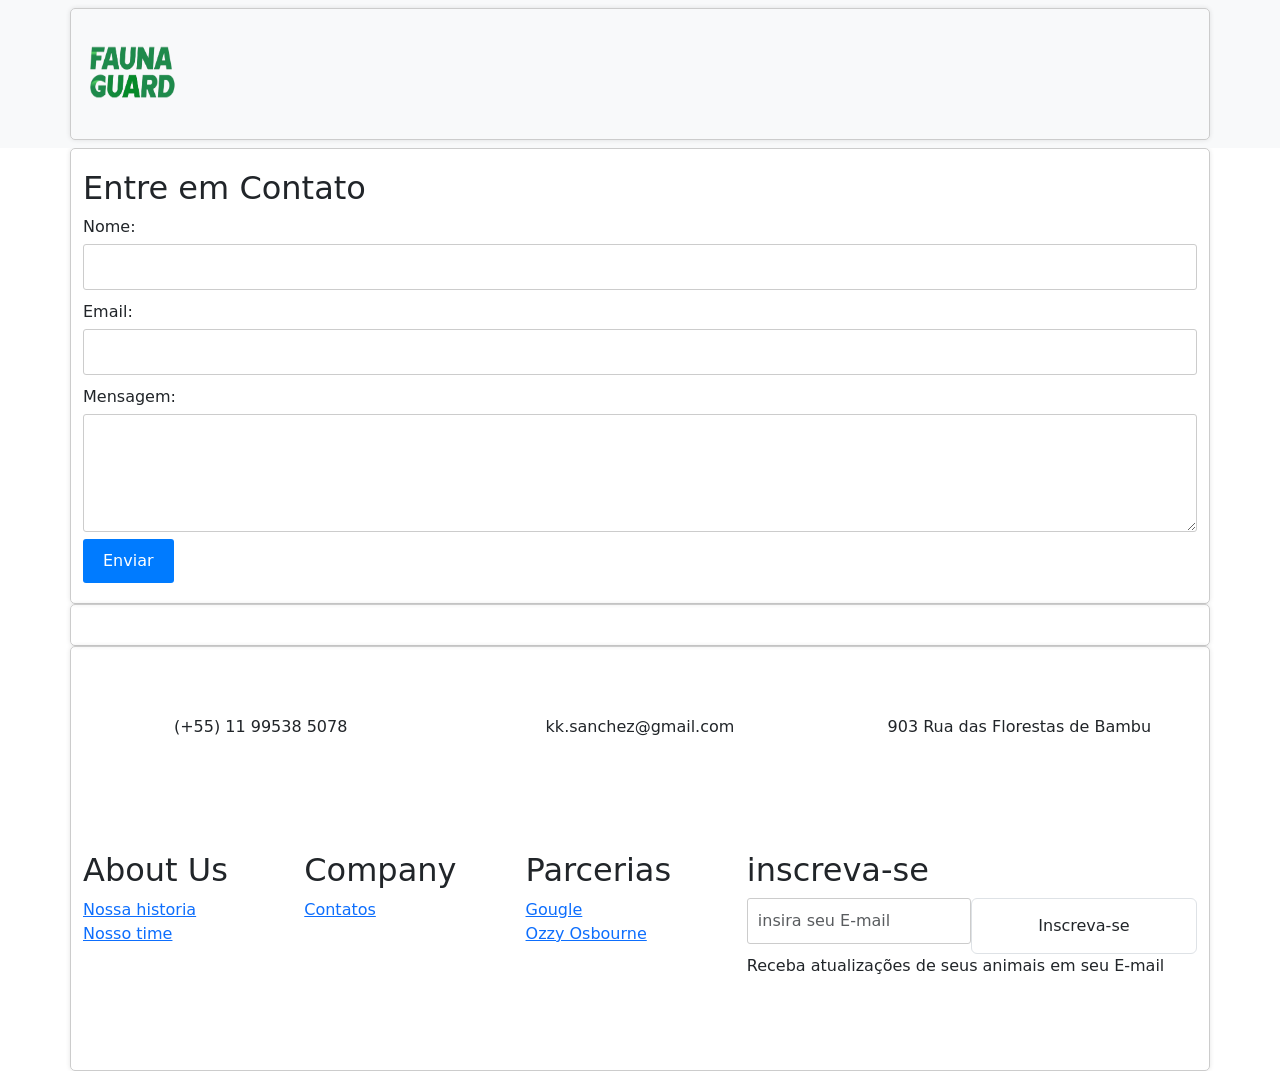
==== contatos.html @ 82ef5131 "NOVO PROJETO AT" ====
<!DOCTYPE html>
<html lang="en">
<head>
    <meta charset="UTF-8">
    <meta name="viewport" content="width=device-width, initial-scale=1.0">
    <title>Contatos</title>
    <link rel="stylesheet" href="reset.css">
    <link rel="stylesheet" href="style.css">
    <link href="https://cdn.jsdelivr.net/npm/bootstrap@5.0.2/dist/css/bootstrap.min.css" rel="stylesheet" integrity="sha384-EVSTQN3/azprG1Anm3QDgpJLIm9Nao0Yz1ztcQTwFspd3yD65VohhpuuCOmLASjC" crossorigin="anonymous">
    <script src="https://cdn.jsdelivr.net/npm/bootstrap@5.0.2/dist/js/bootstrap.bundle.min.js" integrity="sha384-MrcW6ZMFYlzcLA8Nl+NtUVF0sA7MsXsP1UyJoMp4YLEuNSfAP+JcXn/tWtIaxVXM" crossorigin="anonymous"></script>
    <link rel="icon" type="image/png" sizes="16x16"  href="/favicons/favicon-16x16.png">
<meta name="msapplication-TileColor" content="#ffffff">
<meta name="theme-color" content="#ffffff">
</head>
<body>
  <div vw class="enabled">
    <div vw-access-button class="active"></div>
    <div vw-plugin-wrapper>
      <div class="vw-plugin-top-wrapper"></div>
    </div>
  </div>
  <script src="https://vlibras.gov.br/app/vlibras-plugin.js"></script>
  <script>
    new window.VLibras.Widget('https://vlibras.gov.br/app');
  </script>
    <nav class="navbar navbar-light bg-light">
        <div class="container">
          <a class="navbar-brand" href="index.html">
            <img src="imagens\logo.png" width="100" height="80">
          </a>
        </div>
      </nav>
    </header>
    <div class="container">
      <h2>Entre em Contato</h2>
      <form action="#" method="post">
          <label for="nome">Nome:</label>
          <input type="text" id="nome" name="nome" required>
  
          <label for="email">Email:</label>
          <input type="text" id="email" name="email" required>
  
          <label for="mensagem">Mensagem:</label>
          <textarea id="mensagem" name="mensagem" rows="4" required></textarea>
  
          <input type="submit" value="Enviar">
      </form>
  </div>



    <section class="ftco-section">
        <div class="container">
          <div class="row justify-content-center">
          </div>
        </div>
      </section>
      <footer class="footer-10">
        <div class="container">
          <div class="row mb-5 pb-3 no-gutters">
            <div class="col-md-4 mb-md-0 mb-4 d-flex">
              <div class="con con-1 w-100 py-5">
                <div class="con-info w-100 text-center">
                  <div class="icon d-flex align-items-center justify-content-center">
                    <span class="ion-ios-call"></span>
                  </div>
                  <div class="text">
                    <span>(+55) 11 99538 5078</span>
                  </div>
                </div>
              </div>
            </div>
            <div class="col-md-4 mb-md-0 mb-4 d-flex">
              <div class="con con-2 w-100 py-5">
                <div class="con-info w-100 text-center">
                  <div class="icon d-flex align-items-center justify-content-center">
                    <span class="ion-ios-mail"></span>
                  </div>
                  <div class="text">
                    <span>kk.sanchez@gmail.com</span>
                  </div>
                </div>
              </div>
            </div>
            <div class="col-md-4 mb-md-0 mb-4 d-flex">
              <div class="con con-3 w-100 py-5">
                <div class="con-info w-100 text-center">
                  <div class="icon d-flex align-items-center justify-content-center">
                    <span class="ion-ios-pin"></span>
                  </div>
                  <div class="text">
                    <span>903 Rua das Florestas de Bambu</span>
                  </div>
                </div>
              </div>
            </div>
          </div>
  <!------------------------------------------------------------------------------------>
          <div class="row">
            <div class="col-md-7">
              <div class="row">
                <div class="col-md-4 mb-md-0 mb-4">
                  <h2 class="footer-heading">About Us</h2>
                  <ul class="list-unstyled">
                    <li><a href="nossaHistoria.html" class="d-block">Nossa historia</a></li>
                    <li><a href="nossoTime.html" class="d-block">Nosso time</a></li>
                  </ul>
                </div>
                <div class="col-md-4 mb-md-0 mb-4">
                  <h2 class="footer-heading">Company</h2>
                  <ul class="list-unstyled">
                    <li><a href="contatos.html" class="d-block">Contatos</a></li>
                  </ul>
                </div>
                <div class="col-md-4 mb-md-0 mb-4">
                  <h2 class="footer-heading">Parcerias</h2>
                  <ul class="list-unstyled">
                    <li><a href="https://www.google.com/" class="d-block">Gougle</a></li>
                    <li><a href="https://music.youtube.com/watch?v=hQ_Z-10dXSE&feature=share" class="d-block">Ozzy Osbourne</a></li>
                  </ul>
                </div>
              </div>
            </div>
            <div class="col-md-5 mb-md-0 mb-4">
              <h2 class="footer-heading">inscreva-se</h2>
              <form action="#" class="subscribe-form">
                <div class="form-group d-flex">
                  <input type="text" class="form-control rounded-left" placeholder="insira seu E-mail">
                  <button type="submit" class="form-control submit rounded-right">Inscreva-se</button>
                </div>
                <span class="subheading">Receba atualizações de seus animais em seu E-mail</span>
              </form>
              <br>
              <br>
              <br>
              
            </div>
          </div>
        </div>
        
      </footer>
</body>
</html>
---- style.css ----
.textAndImage1{
    display: flex;
    flex-direction: row;
    justify-content: space-around;
    margin-top: 2%;
    align-items: center;
}
.text1{
    font-size: 60px;
    font-weight:800;
    display: flex;
}
.LosDogitos{
    border-radius: 30px;
}
.krl{
    display: flex;
    flex-direction: column;
    align-items: center;
}
.teuxtus{
    margin-top: 20px;
}
.Email{
    width: 405px;
    height: 35px;    
}
.textAndImage2{
    display: flex;
    flex-direction: row;
    justify-content: space-around;
    align-items: center;
    margin-top: 2%;
}
.femea1{
    margin-top: 18px;
    border-radius: 100%;
}
.comentario{
    display: flex;
    flex-direction: row;
}
.Up{
    margin-top: 29px;
    margin-left: 8px;
    background-color: #35393B;
    border-radius: 2%;
    color: white;
}
.aindaNseiONome {
    background-color: #157146;
    width: 100%; /* Largura total */
    max-width: 2400px; /* Largura máxima */
    margin: 0 auto; /* Centralizar horizontalmente */
    display: flex;
    align-items: center;
    justify-content: center;
    flex-direction: column;
    color: white;
    font-size: 24px;
    font-weight: 700;
    text-align: center;
    padding: 80px;
  }
  .femea2{
    display: flex;
    flex-direction: row;
  }
  .name{
    margin-top: 20px;
    margin-left: 8px;
    font-weight: 200;
  }
.OurHistory{
    display: flex;
    flex-direction: column;
    justify-content: center;
    align-items: center;
}
.estrelas input[type=radio] {
    display: none;
  }
  .estrelas label i.fa:before {
    content:'\f005';
    color: #FC0;
  }
  .estrelas input[type=radio]:checked ~ label i.fa:before {
    color: #CCC;
  }
.Time{
    display: flex;
    flex-direction: column;
    justify-content: center;
    align-items: center; 
}   
.container {
    max-width: 400px;
    margin: 0 auto;
    padding: 20px;
    border: 1px solid #ccc;
    border-radius: 5px;
    box-shadow: 0px 0px 5px rgba(0, 0, 0, 0.1);
}
label {
    display: block;
    margin-bottom: 5px;
}
input[type="text"], textarea {
    width: 100%;
    padding: 10px;
    margin-bottom: 10px;
    border: 1px solid #ccc;
    border-radius: 3px;
}
textarea {
    resize: vertical;
}
input[type="submit"] {
    background-color: #007bff;
    color: #fff;
    padding: 10px 20px;
    border: none;
    border-radius: 3px;
    cursor: pointer;
}
input[type="submit"]:hover {
    background-color: #0056b3;
}
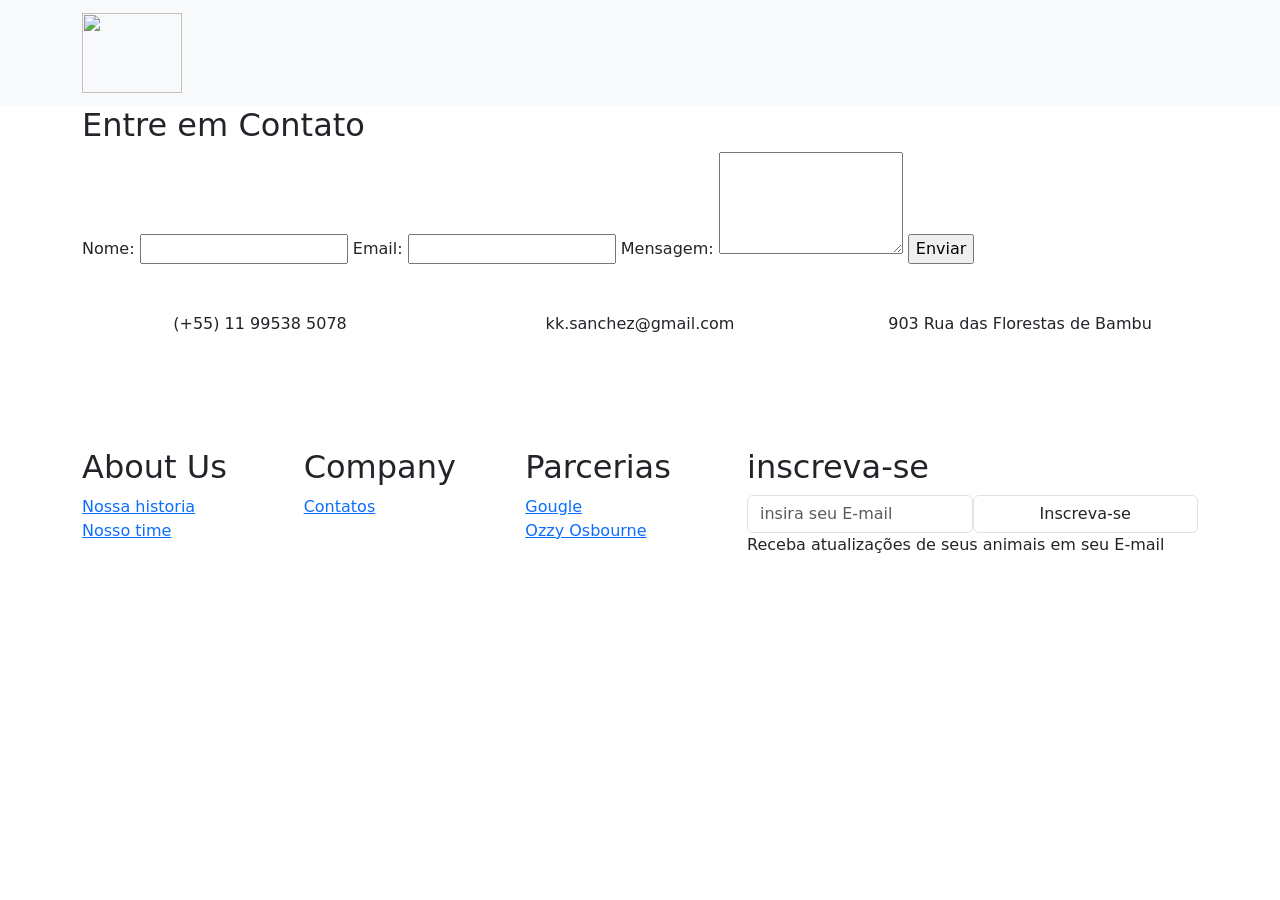
==== commit 4d7e0d9d: "Atualização Pós AT" ====
--- a/contatos.html
+++ b/contatos.html
@@ -1,32 +1,47 @@
 <!DOCTYPE html>
 <html lang="en">
-<head>
-    <meta charset="UTF-8">
-    <meta name="viewport" content="width=device-width, initial-scale=1.0">
+  <head>
+    <meta charset="UTF-8" />
+    <meta name="viewport" content="width=device-width, initial-scale=1.0" />
     <title>Contatos</title>
-    <link rel="stylesheet" href="reset.css">
-    <link rel="stylesheet" href="style.css">
-    <link href="https://cdn.jsdelivr.net/npm/bootstrap@5.0.2/dist/css/bootstrap.min.css" rel="stylesheet" integrity="sha384-EVSTQN3/azprG1Anm3QDgpJLIm9Nao0Yz1ztcQTwFspd3yD65VohhpuuCOmLASjC" crossorigin="anonymous">
-    <script src="https://cdn.jsdelivr.net/npm/bootstrap@5.0.2/dist/js/bootstrap.bundle.min.js" integrity="sha384-MrcW6ZMFYlzcLA8Nl+NtUVF0sA7MsXsP1UyJoMp4YLEuNSfAP+JcXn/tWtIaxVXM" crossorigin="anonymous"></script>
-    <link rel="icon" type="image/png" sizes="16x16"  href="/favicons/favicon-16x16.png">
-<meta name="msapplication-TileColor" content="#ffffff">
-<meta name="theme-color" content="#ffffff">
-</head>
-<body>
-  <div vw class="enabled">
-    <div vw-access-button class="active"></div>
-    <div vw-plugin-wrapper>
-      <div class="vw-plugin-top-wrapper"></div>
-    </div>
-  </div>
-  <script src="https://vlibras.gov.br/app/vlibras-plugin.js"></script>
-  <script>
-    new window.VLibras.Widget('https://vlibras.gov.br/app');
-  </script>
-    <nav class="navbar navbar-light bg-light">
+    <link rel="stylesheet" href="reset.css" />
+    <link rel="stylesheet" href="style.css" />
+    <link
+      href="https://cdn.jsdelivr.net/npm/bootstrap@5.0.2/dist/css/bootstrap.min.css"
+      rel="stylesheet"
+      integrity="sha384-EVSTQN3/azprG1Anm3QDgpJLIm9Nao0Yz1ztcQTwFspd3yD65VohhpuuCOmLASjC"
+      crossorigin="anonymous"
+    />
+    <script
+      src="https://cdn.jsdelivr.net/npm/bootstrap@5.0.2/dist/js/bootstrap.bundle.min.js"
+      integrity="sha384-MrcW6ZMFYlzcLA8Nl+NtUVF0sA7MsXsP1UyJoMp4YLEuNSfAP+JcXn/tWtIaxVXM"
+      crossorigin="anonymous"
+    ></script>
+    <link
+      rel="icon"
+      type="image/png"
+      sizes="16x16"
+      href="/favicons/favicon-16x16.png"
+    />
+    <meta name="msapplication-TileColor" content="#ffffff" />
+    <meta name="theme-color" content="#ffffff" />
+  </head>
+  <body>
+    <header>
+      <div vw class="enabled">
+        <div vw-access-button class="active"></div>
+        <div vw-plugin-wrapper>
+          <div class="vw-plugin-top-wrapper"></div>
+        </div>
+      </div>
+      <script src="https://vlibras.gov.br/app/vlibras-plugin.js"></script>
+      <script>
+        new window.VLibras.Widget("https://vlibras.gov.br/app");
+      </script>
+      <nav class="navbar navbar-light bg-light">
         <div class="container">
           <a class="navbar-brand" href="index.html">
-            <img src="imagens\logo.png" width="100" height="80">
+            <img src="protótipo/imagens/logo.png" width="100" height="80" />
           </a>
         </div>
       </nav>
@@ -34,110 +49,133 @@
     <div class="container">
       <h2>Entre em Contato</h2>
       <form action="#" method="post">
-          <label for="nome">Nome:</label>
-          <input type="text" id="nome" name="nome" required>
-  
-          <label for="email">Email:</label>
-          <input type="text" id="email" name="email" required>
-  
-          <label for="mensagem">Mensagem:</label>
-          <textarea id="mensagem" name="mensagem" rows="4" required></textarea>
-  
-          <input type="submit" value="Enviar">
+        <label for="nome">Nome:</label>
+        <input type="text" id="nome" name="nome" required />
+
+        <label for="email">Email:</label>
+        <input type="text" id="email" name="email" required />
+
+        <label for="mensagem">Mensagem:</label>
+        <textarea id="mensagem" name="mensagem" rows="4" required></textarea>
+
+        <input type="submit" value="Enviar" />
       </form>
-  </div>
-
-
+    </div>
 
     <section class="ftco-section">
-        <div class="container">
-          <div class="row justify-content-center">
-          </div>
-        </div>
-      </section>
-      <footer class="footer-10">
-        <div class="container">
-          <div class="row mb-5 pb-3 no-gutters">
-            <div class="col-md-4 mb-md-0 mb-4 d-flex">
-              <div class="con con-1 w-100 py-5">
-                <div class="con-info w-100 text-center">
-                  <div class="icon d-flex align-items-center justify-content-center">
-                    <span class="ion-ios-call"></span>
-                  </div>
-                  <div class="text">
-                    <span>(+55) 11 99538 5078</span>
-                  </div>
+      <div class="container">
+        <div class="row justify-content-center"></div>
+      </div>
+    </section>
+    <footer class="footer-10">
+      <div class="container">
+        <div class="row mb-5 pb-3 no-gutters">
+          <div class="col-md-4 mb-md-0 mb-4 d-flex">
+            <div class="con con-1 w-100 py-5">
+              <div class="con-info w-100 text-center">
+                <div
+                  class="icon d-flex align-items-center justify-content-center"
+                >
+                  <span class="ion-ios-call"></span>
                 </div>
-              </div>
-            </div>
-            <div class="col-md-4 mb-md-0 mb-4 d-flex">
-              <div class="con con-2 w-100 py-5">
-                <div class="con-info w-100 text-center">
-                  <div class="icon d-flex align-items-center justify-content-center">
-                    <span class="ion-ios-mail"></span>
-                  </div>
-                  <div class="text">
-                    <span>kk.sanchez@gmail.com</span>
-                  </div>
-                </div>
-              </div>
-            </div>
-            <div class="col-md-4 mb-md-0 mb-4 d-flex">
-              <div class="con con-3 w-100 py-5">
-                <div class="con-info w-100 text-center">
-                  <div class="icon d-flex align-items-center justify-content-center">
-                    <span class="ion-ios-pin"></span>
-                  </div>
-                  <div class="text">
-                    <span>903 Rua das Florestas de Bambu</span>
-                  </div>
+                <div class="text">
+                  <span>(+55) 11 99538 5078</span>
                 </div>
               </div>
             </div>
           </div>
-  <!------------------------------------------------------------------------------------>
-          <div class="row">
-            <div class="col-md-7">
-              <div class="row">
-                <div class="col-md-4 mb-md-0 mb-4">
-                  <h2 class="footer-heading">About Us</h2>
-                  <ul class="list-unstyled">
-                    <li><a href="nossaHistoria.html" class="d-block">Nossa historia</a></li>
-                    <li><a href="nossoTime.html" class="d-block">Nosso time</a></li>
-                  </ul>
+          <div class="col-md-4 mb-md-0 mb-4 d-flex">
+            <div class="con con-2 w-100 py-5">
+              <div class="con-info w-100 text-center">
+                <div
+                  class="icon d-flex align-items-center justify-content-center"
+                >
+                  <span class="ion-ios-mail"></span>
                 </div>
-                <div class="col-md-4 mb-md-0 mb-4">
-                  <h2 class="footer-heading">Company</h2>
-                  <ul class="list-unstyled">
-                    <li><a href="contatos.html" class="d-block">Contatos</a></li>
-                  </ul>
-                </div>
-                <div class="col-md-4 mb-md-0 mb-4">
-                  <h2 class="footer-heading">Parcerias</h2>
-                  <ul class="list-unstyled">
-                    <li><a href="https://www.google.com/" class="d-block">Gougle</a></li>
-                    <li><a href="https://music.youtube.com/watch?v=hQ_Z-10dXSE&feature=share" class="d-block">Ozzy Osbourne</a></li>
-                  </ul>
+                <div class="text">
+                  <span>kk.sanchez@gmail.com</span>
                 </div>
               </div>
             </div>
-            <div class="col-md-5 mb-md-0 mb-4">
-              <h2 class="footer-heading">inscreva-se</h2>
-              <form action="#" class="subscribe-form">
-                <div class="form-group d-flex">
-                  <input type="text" class="form-control rounded-left" placeholder="insira seu E-mail">
-                  <button type="submit" class="form-control submit rounded-right">Inscreva-se</button>
+          </div>
+          <div class="col-md-4 mb-md-0 mb-4 d-flex">
+            <div class="con con-3 w-100 py-5">
+              <div class="con-info w-100 text-center">
+                <div
+                  class="icon d-flex align-items-center justify-content-center"
+                >
+                  <span class="ion-ios-pin"></span>
                 </div>
-                <span class="subheading">Receba atualizações de seus animais em seu E-mail</span>
-              </form>
-              <br>
-              <br>
-              <br>
-              
+                <div class="text">
+                  <span>903 Rua das Florestas de Bambu</span>
+                </div>
+              </div>
             </div>
           </div>
         </div>
-        
-      </footer>
-</body>
-</html>+        <!------------------------------------------------------------------------------------>
+        <div class="row">
+          <div class="col-md-7">
+            <div class="row">
+              <div class="col-md-4 mb-md-0 mb-4">
+                <h2 class="footer-heading">About Us</h2>
+                <ul class="list-unstyled">
+                  <li>
+                    <a href="nossaHistoria.html" class="d-block"
+                      >Nossa historia</a
+                    >
+                  </li>
+                  <li>
+                    <a href="nossoTime.html" class="d-block">Nosso time</a>
+                  </li>
+                </ul>
+              </div>
+              <div class="col-md-4 mb-md-0 mb-4">
+                <h2 class="footer-heading">Company</h2>
+                <ul class="list-unstyled">
+                  <li><a href="contatos.html" class="d-block">Contatos</a></li>
+                </ul>
+              </div>
+              <div class="col-md-4 mb-md-0 mb-4">
+                <h2 class="footer-heading">Parcerias</h2>
+                <ul class="list-unstyled">
+                  <li>
+                    <a href="https://www.google.com/" class="d-block">Gougle</a>
+                  </li>
+                  <li>
+                    <a
+                      href="https://music.youtube.com/watch?v=hQ_Z-10dXSE&feature=share"
+                      class="d-block"
+                      >Ozzy Osbourne</a
+                    >
+                  </li>
+                </ul>
+              </div>
+            </div>
+          </div>
+          <div class="col-md-5 mb-md-0 mb-4">
+            <h2 class="footer-heading">inscreva-se</h2>
+            <form action="#" class="subscribe-form">
+              <div class="form-group d-flex">
+                <input
+                  type="text"
+                  class="form-control rounded-left"
+                  placeholder="insira seu E-mail"
+                />
+                <button type="submit" class="form-control submit rounded-right">
+                  Inscreva-se
+                </button>
+              </div>
+              <span class="subheading"
+                >Receba atualizações de seus animais em seu E-mail</span
+              >
+            </form>
+            <br />
+            <br />
+            <br />
+          </div>
+        </div>
+      </div>
+    </footer>
+  </body>
+</html>
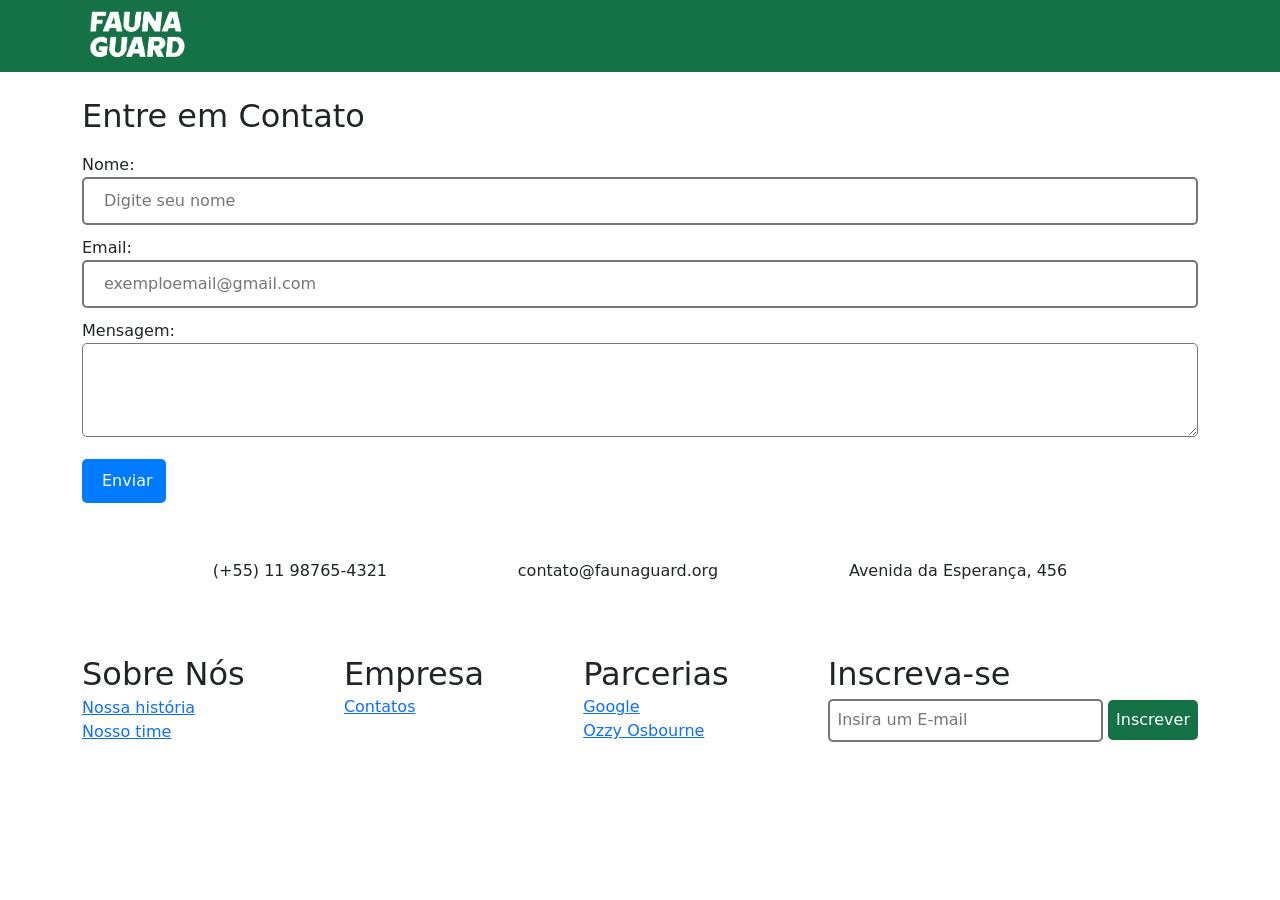
==== commit db5c9741: "Atualização" ====
--- a/contatos.html
+++ b/contatos.html
@@ -1,181 +1,119 @@
 <!DOCTYPE html>
-<html lang="en">
+<html lang="pt-br">
   <head>
     <meta charset="UTF-8" />
     <meta name="viewport" content="width=device-width, initial-scale=1.0" />
-    <title>Contatos</title>
-    <link rel="stylesheet" href="reset.css" />
-    <link rel="stylesheet" href="style.css" />
+    <title>Fauna Guard</title>
     <link
-      href="https://cdn.jsdelivr.net/npm/bootstrap@5.0.2/dist/css/bootstrap.min.css"
+      href="https://cdn.jsdelivr.net/npm/bootstrap@5.3.2/dist/css/bootstrap.min.css"
       rel="stylesheet"
-      integrity="sha384-EVSTQN3/azprG1Anm3QDgpJLIm9Nao0Yz1ztcQTwFspd3yD65VohhpuuCOmLASjC"
+      integrity="sha384-T3c6CoIi6uLrA9TneNEoa7RxnatzjcDSCmG1MXxSR1GAsXEV/Dwwykc2MPK8M2HN"
       crossorigin="anonymous"
     />
     <script
-      src="https://cdn.jsdelivr.net/npm/bootstrap@5.0.2/dist/js/bootstrap.bundle.min.js"
-      integrity="sha384-MrcW6ZMFYlzcLA8Nl+NtUVF0sA7MsXsP1UyJoMp4YLEuNSfAP+JcXn/tWtIaxVXM"
+      src="https://cdn.jsdelivr.net/npm/bootstrap@5.3.2/dist/js/bootstrap.bundle.min.js"
+      integrity="sha384-C6RzsynM9kWDrMNeT87bh95OGNyZPhcTNXj1NW7RuBCsyN/o0jlpcV8Qyq46cDfL"
       crossorigin="anonymous"
     ></script>
-    <link
-      rel="icon"
-      type="image/png"
-      sizes="16x16"
-      href="/favicons/favicon-16x16.png"
-    />
-    <meta name="msapplication-TileColor" content="#ffffff" />
-    <meta name="theme-color" content="#ffffff" />
+    <link rel="stylesheet" href="css/contatos.css" />
+    <link rel="icon" href="icons/Fauna Guard.png" />
   </head>
   <body>
+    <!-- ---------------------------------- Libras ---------------------------------- -->
+
+    <div vw class="enabled">
+      <div vw-access-button class="active"></div>
+      <div vw-plugin-wrapper>
+        <div class="vw-plugin-top-wrapper"></div>
+      </div>
+    </div>
+    <script src="https://vlibras.gov.br/app/vlibras-plugin.js"></script>
+    <script>
+      new window.VLibras.Widget("https://vlibras.gov.br/app");
+    </script>
+
+    <!-- ---------------------------------- Logo ---------------------------------- -->
+
     <header>
-      <div vw class="enabled">
-        <div vw-access-button class="active"></div>
-        <div vw-plugin-wrapper>
-          <div class="vw-plugin-top-wrapper"></div>
+      <div class="container">
+        <a href="home.html">
+          <img
+            src="imagens/LogoBranca.png"
+            alt="Logo Fauna Guard"
+            width="10%"
+          />
+        </a>
+      </div>
+    </header>
+
+    <!-- ---------------------------------- Formulário ---------------------------------- -->
+
+    <main>
+      <div class="container">
+        <form action="">
+          <h2>Entre em Contato</h2>
+
+          <label>Nome:</label>
+          <input type="text" placeholder="Digite seu nome" />
+
+          <label>Email:</label>
+          <input type="email" placeholder="exemploemail@gmail.com" />
+
+          <label>Mensagem:</label>
+          <textarea rows="3"></textarea>
+
+          <input type="submit" class="submit" value="Enviar" />
+        </form>
+      </div>
+    </main>
+
+    <!-- ---------------------------------- Footer ---------------------------------- -->
+
+    <footer>
+      <!-- ----------------- Contatos ----------------- -->
+
+      <div class="container">
+        <div class="contatos">
+          <p>(+55) 11 98765-4321</p>
+          <p>contato@faunaguard.org</p>
+          <p>Avenida da Esperança, 456</p>
         </div>
-      </div>
-      <script src="https://vlibras.gov.br/app/vlibras-plugin.js"></script>
-      <script>
-        new window.VLibras.Widget("https://vlibras.gov.br/app");
-      </script>
-      <nav class="navbar navbar-light bg-light">
-        <div class="container">
-          <a class="navbar-brand" href="index.html">
-            <img src="protótipo/imagens/logo.png" width="100" height="80" />
-          </a>
-        </div>
-      </nav>
-    </header>
-    <div class="container">
-      <h2>Entre em Contato</h2>
-      <form action="#" method="post">
-        <label for="nome">Nome:</label>
-        <input type="text" id="nome" name="nome" required />
 
-        <label for="email">Email:</label>
-        <input type="text" id="email" name="email" required />
+        <!-- ----------------- Links ----------------- -->
 
-        <label for="mensagem">Mensagem:</label>
-        <textarea id="mensagem" name="mensagem" rows="4" required></textarea>
-
-        <input type="submit" value="Enviar" />
-      </form>
-    </div>
-
-    <section class="ftco-section">
-      <div class="container">
-        <div class="row justify-content-center"></div>
-      </div>
-    </section>
-    <footer class="footer-10">
-      <div class="container">
-        <div class="row mb-5 pb-3 no-gutters">
-          <div class="col-md-4 mb-md-0 mb-4 d-flex">
-            <div class="con con-1 w-100 py-5">
-              <div class="con-info w-100 text-center">
-                <div
-                  class="icon d-flex align-items-center justify-content-center"
-                >
-                  <span class="ion-ios-call"></span>
-                </div>
-                <div class="text">
-                  <span>(+55) 11 99538 5078</span>
-                </div>
-              </div>
-            </div>
+        <div class="links">
+          <div class="blocoLink">
+            <h2>Sobre Nós</h2>
+            <a href="historia.html">Nossa história</a>
+            <a href="time.html">Nosso time</a>
           </div>
-          <div class="col-md-4 mb-md-0 mb-4 d-flex">
-            <div class="con con-2 w-100 py-5">
-              <div class="con-info w-100 text-center">
-                <div
-                  class="icon d-flex align-items-center justify-content-center"
-                >
-                  <span class="ion-ios-mail"></span>
-                </div>
-                <div class="text">
-                  <span>kk.sanchez@gmail.com</span>
-                </div>
-              </div>
-            </div>
+          <div class="blocoLink">
+            <h2>Empresa</h2>
+            <a href="contatos.html">Contatos</a>
           </div>
-          <div class="col-md-4 mb-md-0 mb-4 d-flex">
-            <div class="con con-3 w-100 py-5">
-              <div class="con-info w-100 text-center">
-                <div
-                  class="icon d-flex align-items-center justify-content-center"
-                >
-                  <span class="ion-ios-pin"></span>
-                </div>
-                <div class="text">
-                  <span>903 Rua das Florestas de Bambu</span>
-                </div>
-              </div>
+          <div class="blocoLink">
+            <h2>Parcerias</h2>
+            <a href="https://google.com">Google</a>
+            <a
+              href="https://music.youtube.com/watch?v=hQ_Z-10dXSE&feature=share"
+              >Ozzy Osbourne</a
+            >
+          </div>
+          <div class="blocoLink">
+            <h2>Inscreva-se</h2>
+            <div class="linkForm">
+              <input
+                type="email"
+                placeholder="Insira um E-mail"
+                id="linkEmail"
+              />
+              <input type="button" class="button" value="Inscrever" />
             </div>
           </div>
         </div>
-        <!------------------------------------------------------------------------------------>
-        <div class="row">
-          <div class="col-md-7">
-            <div class="row">
-              <div class="col-md-4 mb-md-0 mb-4">
-                <h2 class="footer-heading">About Us</h2>
-                <ul class="list-unstyled">
-                  <li>
-                    <a href="nossaHistoria.html" class="d-block"
-                      >Nossa historia</a
-                    >
-                  </li>
-                  <li>
-                    <a href="nossoTime.html" class="d-block">Nosso time</a>
-                  </li>
-                </ul>
-              </div>
-              <div class="col-md-4 mb-md-0 mb-4">
-                <h2 class="footer-heading">Company</h2>
-                <ul class="list-unstyled">
-                  <li><a href="contatos.html" class="d-block">Contatos</a></li>
-                </ul>
-              </div>
-              <div class="col-md-4 mb-md-0 mb-4">
-                <h2 class="footer-heading">Parcerias</h2>
-                <ul class="list-unstyled">
-                  <li>
-                    <a href="https://www.google.com/" class="d-block">Gougle</a>
-                  </li>
-                  <li>
-                    <a
-                      href="https://music.youtube.com/watch?v=hQ_Z-10dXSE&feature=share"
-                      class="d-block"
-                      >Ozzy Osbourne</a
-                    >
-                  </li>
-                </ul>
-              </div>
-            </div>
-          </div>
-          <div class="col-md-5 mb-md-0 mb-4">
-            <h2 class="footer-heading">inscreva-se</h2>
-            <form action="#" class="subscribe-form">
-              <div class="form-group d-flex">
-                <input
-                  type="text"
-                  class="form-control rounded-left"
-                  placeholder="insira seu E-mail"
-                />
-                <button type="submit" class="form-control submit rounded-right">
-                  Inscreva-se
-                </button>
-              </div>
-              <span class="subheading"
-                >Receba atualizações de seus animais em seu E-mail</span
-              >
-            </form>
-            <br />
-            <br />
-            <br />
-          </div>
-        </div>
       </div>
+
+      <!-- ------------------------------------------- -->
     </footer>
   </body>
 </html>
--- a/css/contatos.css
+++ b/css/contatos.css
@@ -0,0 +1,84 @@
+/* ----------------- Nativos ----------------- */
+
+header {
+  background-color: #157146;
+  margin-bottom: 2%;
+}
+
+form {
+  display: flex;
+  flex-direction: column;
+}
+
+h2 {
+  margin-bottom: 1.5%;
+}
+
+label {
+  font-weight: 500;
+}
+
+input[type="text"] {
+  border-style: solid;
+  border-radius: 5px;
+  padding: 10px 20px;
+  margin-bottom: 1%;
+}
+
+input[type="email"] {
+  border-style: solid;
+  border-radius: 5px;
+  padding: 10px 20px;
+  margin-bottom: 1%;
+}
+
+textarea {
+  border-style: solid;
+  border-radius: 5px;
+  padding: 10px 20px;
+  margin-bottom: 1%;
+}
+
+input[type="submit"] {
+  background-color: #007bff;
+  color: #fff;
+  width: 7.5%;
+  padding: 10px 20px;
+  border: none;
+  border-radius: 5px;
+  margin-top: 1%;
+}
+
+/* ----------------- Classes ----------------- */
+
+.button {
+  background: #157146;
+  color: white;
+  border: none;
+  height: 40px;
+  border-radius: 5px;
+  padding: 8px;
+}
+.contatos {
+  display: flex;
+  flex-direction: row;
+  justify-content: space-evenly;
+  padding-top: 5%;
+}
+
+.links {
+  display: flex;
+  flex-direction: row;
+  justify-content: space-between;
+  padding: 5% 0px;
+}
+
+.blocoLink {
+  display: flex;
+  flex-direction: column;
+}
+
+#linkEmail {
+  padding: 7.5px;
+  width: 275px;
+}
